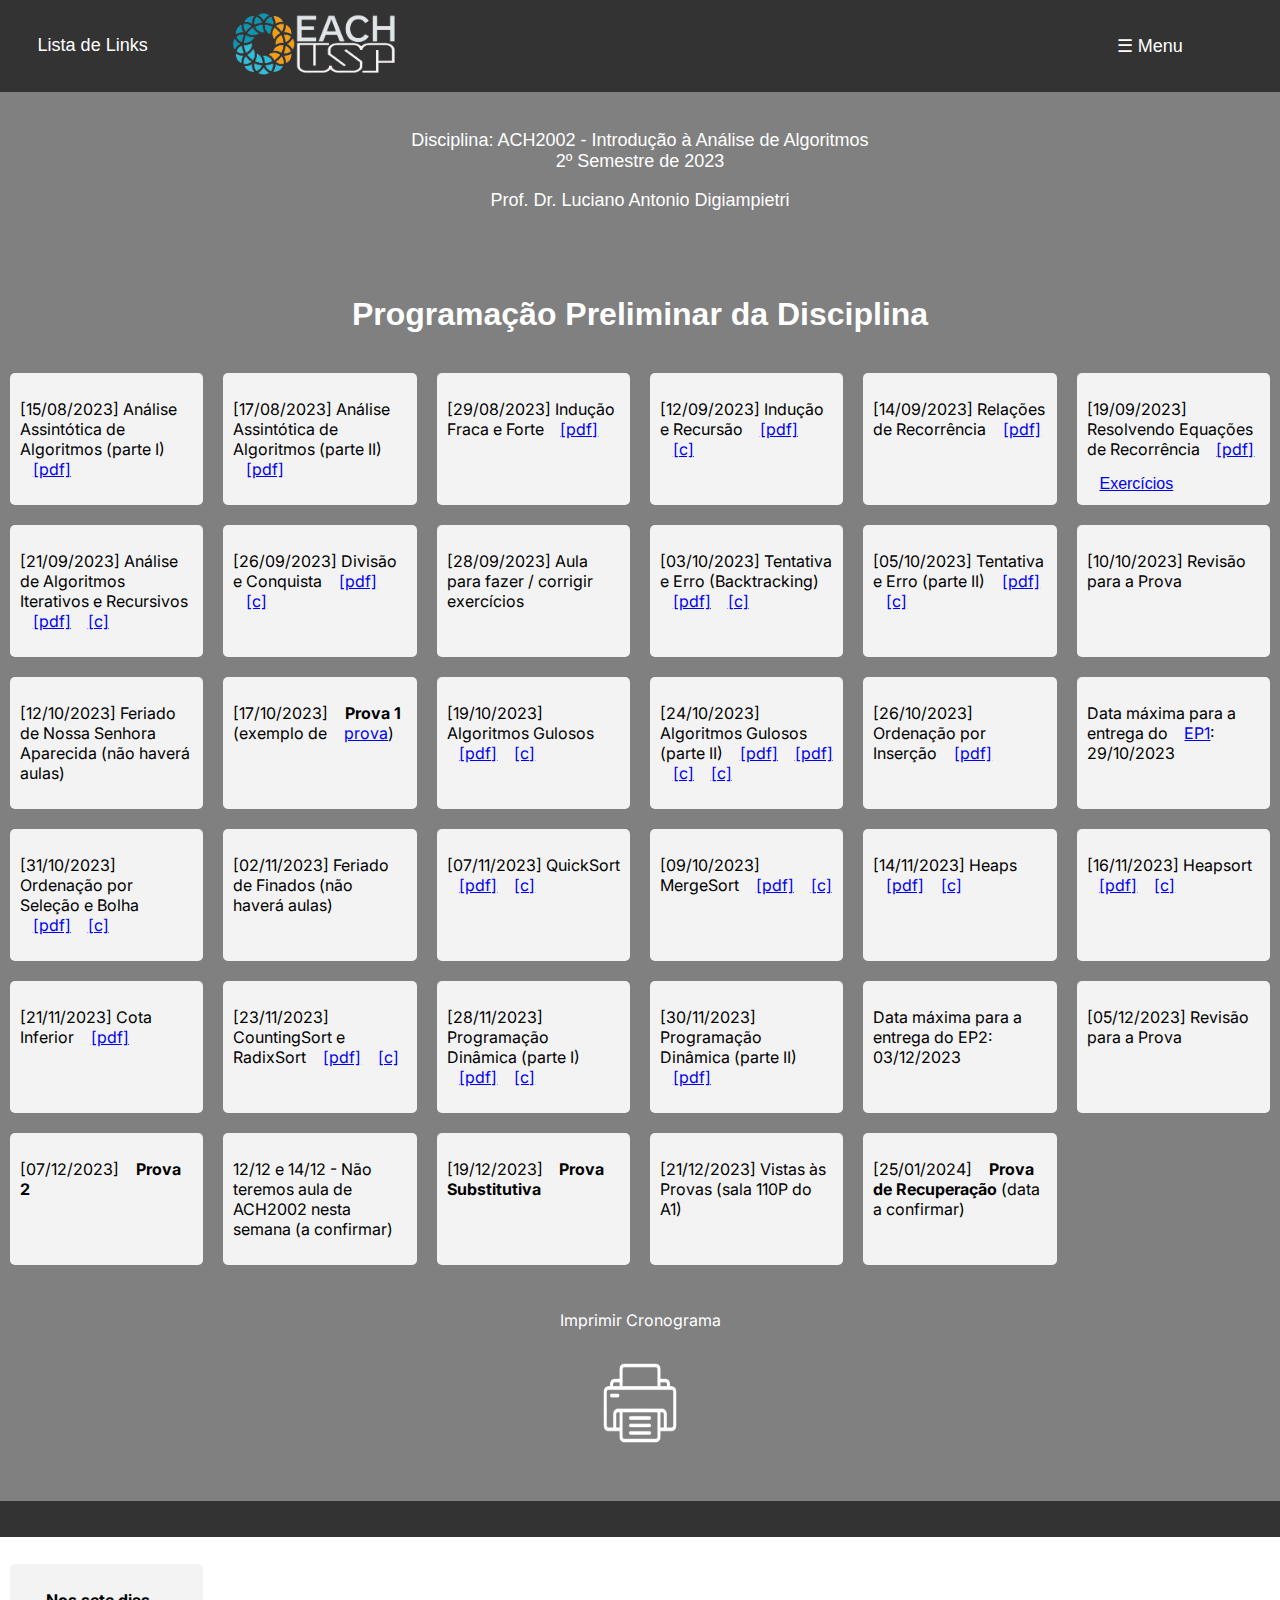
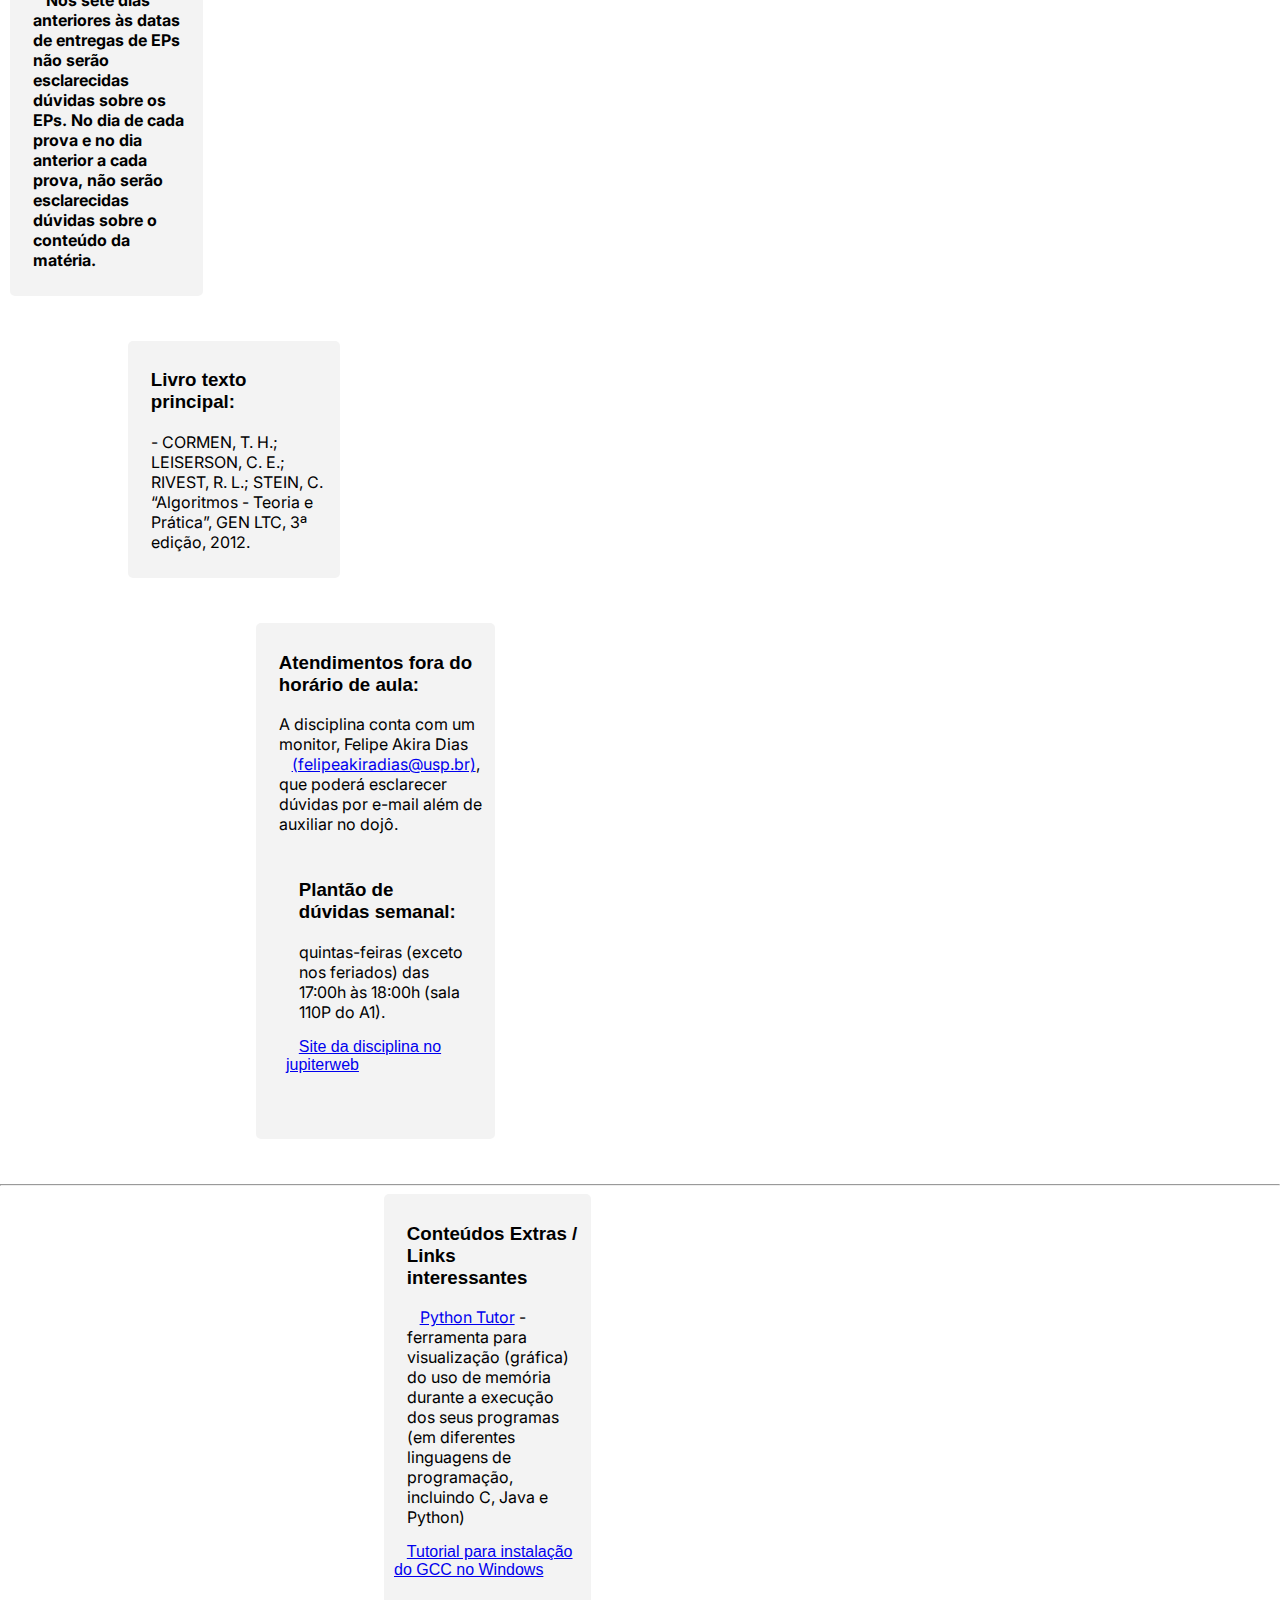
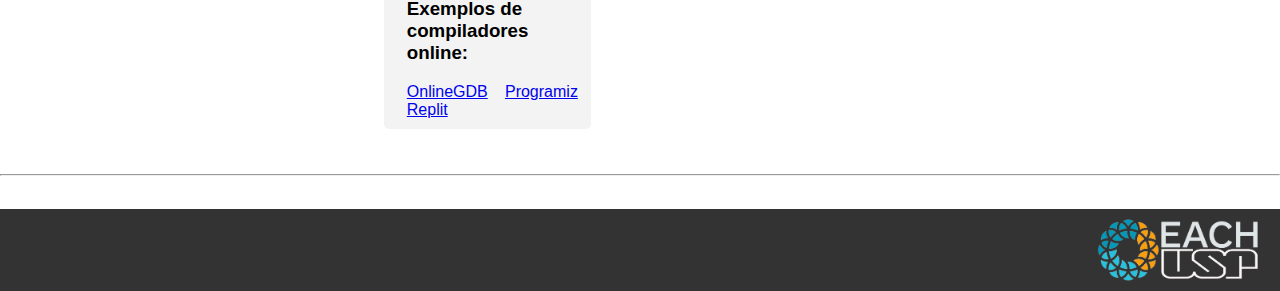
==== ACH2002/index.html @ 4c66b481 "Update and rename ACH2002.html to index.html" ====
<!DOCTYPE html>
<html lang="pt-BR">
<head>
    <meta charset="UTF-8">
    <meta name="viewport" content="width=device-width, initial-scale=1.0, minimum-scale=1.0, maximum-scale:3.0">
    <title>ACH2002 - 2º Semestre de 2023</title>
    <link rel="shortcut icon" href="http://each.uspnet.usp.br/novosite/wp-content/uploads/2015/09/ico.png" type="image/x-icon">
    <link rel="stylesheet" href="ACH2002.css">
    <link href="https://fonts.googleapis.com/css2?family=Roboto:wght@900&display=swap" rel="stylesheet">
    <link rel="preconnect" href="https://fonts.googleapis.com">
    <link rel="preconnect" href="https://fonts.gstatic.com" crossorigin>

    </head>
    
    <body>
        <header class="navbar">
            <div class="menu">
                <button id="menuBotao">Lista de Links</button>
                <div id="menuOpcoes" class="menu-opcoes">
                    <ul>
                        <li><a href="#" id="linksDeConteudo">Links de Conteúdo</a></li>
                    </ul>
                </div>
            </div>
            <!-- Logo -->
            <div class="logo">
                <a href="http://www5.each.usp.br/"><img src="Imagens\seu-logo.png" alt="Logo da EACH "></a>
            </div>
            <!-- Links de Navegação -->
            <button id="menu-button">&#9776; Menu</button>
            <nav class="nav-links">
                <div id="menu">
                    <ul>
                        <li><a class="nav-item" href="#cronograma">Programação</a></li>
                        <li><a class="nav-item" href="#livros">Livros</a></li>
                        <li><a class="nav-item" href="#atendimentos">Atendimentos</a></li>
                        <li><a class="nav-item" href="#plantao">Plantão+</a></li>
                    </ul>
                  </div>
            </nav>
        </header>
        <div class="texto-centro">
            <p>Disciplina: ACH2002 - Introdução à Análise de Algoritmos<br>2º Semestre de 2023</p>
            <p>Prof. Dr. Luciano Antonio Digiampietri</p>
        </div>
        <div id ="cronograma">
        <h2 class ="texto-centro">Programação Preliminar da Disciplina</h2>
        <div class="content-grid">
            <!-- Conteúdo de cada dia -->
            <div class="content-item">
                <p>[15/08/2023] Análise Assintótica de Algoritmos (parte I) <a href="https://www.each.usp.br/digiampietri/ACH2002/aula03.pdf">[pdf]</a></p>
            </div>
            <div class="content-item">
                <p>[17/08/2023] Análise Assintótica de Algoritmos (parte II) <a href="https://www.each.usp.br/digiampietri/ACH2002/aula04.pdf">[pdf]</a></p>
            </div>
            <div class="content-item">
                <p>[29/08/2023] Indução Fraca e Forte <a href="https://www.each.usp.br/digiampietri/ACH2002/aula05.pdf">[pdf]</a></p>
            </div>
            <div class="content-item">
                <p>[12/09/2023] Indução e Recursão <a href="https://www.each.usp.br/digiampietri/ACH2002/aula06.pdf">[pdf]</a> <a href="https://www.each.usp.br/digiampietri/ACH2002/aula06.c">[c]</a></p>
            </div>
            <div class="content-item">
                <p>[14/09/2023] Relações de Recorrência <a href="https://www.each.usp.br/digiampietri/ACH2002/aula07.pdf">[pdf]</a></p>
            </div>
            <div class="content-item">
                <p>[19/09/2023] Resolvendo Equações de Recorrência <a href="https://www.each.usp.br/digiampietri/ACH2002/resolucaoEquacaoDeRecorrencia.pdf">[pdf]</a></p>
                <a href="https://www.each.usp.br/digiampietri/ACH2002/ExerciciosResolucaoDeEquacoesDeRecorrencia.pdf">Exercícios</a>
            </div>
            <div class="content-item">
                <p>[21/09/2023] Análise de Algoritmos Iterativos e Recursivos <a href="https://www.each.usp.br/digiampietri/ACH2002/aula09.pdf">[pdf]</a> <a href="https://www.each.usp.br/digiampietri/ACH2002/aula09.c">[c]</a></p>
            </div>
            <div class="content-item">
                <p>[26/09/2023] Divisão e Conquista <a href="https://www.each.usp.br/digiampietri/ACH2002/aula10.pdf">[pdf]</a> <a href="https://www.each.usp.br/digiampietri/ACH2002/aula10.c">[c]</a></p>
            </div>
            <div class="content-item">
                <p>[28/09/2023] Aula para fazer / corrigir exercícios</p>
            </div>
            <div class="content-item">
                <p>[03/10/2023] Tentativa e Erro (Backtracking) <a href="https://www.each.usp.br/digiampietri/ACH2002/aula11.pdf">[pdf]</a> <a href="https://www.each.usp.br/digiampietri/ACH2002/aula11.c">[c]</a></p>
            </div>
            <div class="content-item">
                <p>[05/10/2023] Tentativa e Erro (parte II) <a href="https://www.each.usp.br/digiampietri/ACH2002/aula12.pdf">[pdf]</a> <a href="https://www.each.usp.br/digiampietri/ACH2002/aula12.c">[c]</a></p>
            </div>
            <div class="content-item">
                <p>[10/10/2023] Revisão para a Prova</p>
            </div>
            <div class="content-item">
                <p>[12/10/2023] Feriado de Nossa Senhora Aparecida (não haverá aulas)</p>
            </div>
            <div class="content-item">
                <p>[17/10/2023] <font color="#0000"><b>Prova 1</b></font> (exemplo de <a href="https://www.each.usp.br/digiampietri/ACH2002/ExemploDeProva.pdf">prova</a>)</p>
            </div>
            <div class="content-item">
                <p>[19/10/2023] Algoritmos Gulosos <a href="https://www.each.usp.br/digiampietri/ACH2002/aula13.pdf">[pdf]</a> <a href="https://www.each.usp.br/digiampietri/ACH2002/aula13.c">[c]</a></p>
            </div>
            <div class="content-item">
                <p>[24/10/2023] Algoritmos Gulosos (parte II) <a href="https://www.each.usp.br/digiampietri/ACH2002/aula14a.pdf">[pdf]</a> <a href="https://www.each.usp.br/digiampietri/ACH2002/aula14b.pdf">[pdf]</a> <a href="https://www.each.usp.br/digiampietri/ACH2002/aula14a.c">[c]</a> <a href="https://www.each.usp.br/digiampietri/ACH2002/aula14b.c">[c]</a></p>
            </div>
            <div class="content-item">
                <p>[26/10/2023] Ordenação por Inserção <a href="https://www.each.usp.br/digiampietri/ACH2002/aula15.pdf">[pdf]</a></p>
            </div>
            <div class="content-item">
                <p><font color="#0000">Data máxima para a entrega do <a href="https://www.each.usp.br/digiampietri/ACH2002/ep1/">EP1</a>: 29/10/2023</font></p>
            </div>
            <div class="content-item">
                <p>[31/10/2023] Ordenação por Seleção e Bolha <a href="https://www.each.usp.br/digiampietri/ACH2002/aula16.pdf">[pdf]</a> <a href="https://www.each.usp.br/digiampietri/ACH2002/aula16.c">[c]</a></p>
            </div>
            <div class="content-item">
                <p>[02/11/2023] Feriado de Finados (não haverá aulas)</p>
            </div>
            <div class="content-item">
                <p>[07/11/2023] QuickSort <a href="https://www.each.usp.br/digiampietri/ACH2002/aula17.pdf">[pdf]</a> <a href="https://www.each.usp.br/digiampietri/ACH2002/aula17.c">[c]</a></p>
            </div>
            <div class="content-item">
                <p>[09/10/2023] MergeSort <a href="https://www.each.usp.br/digiampietri/ACH2002/aula18.pdf">[pdf]</a> <a href="https://www.each.usp.br/digiampietri/ACH2002/aula18.c">[c]</a></p>
            </div>
            <div class="content-item">
                <p>[14/11/2023] Heaps <a href="https://www.each.usp.br/digiampietri/ACH2002/aula19.pdf">[pdf]</a> <a href="https://www.each.usp.br/digiampietri/ACH2002/aula19.c">[c]</a></p>
            </div>
            <div class="content-item">
                <p>[16/11/2023] Heapsort <a href="https://www.each.usp.br/digiampietri/ACH2002/aula20.pdf">[pdf]</a> <a href="https://www.each.usp.br/digiampietri/ACH2002/aula20.c">[c]</a></p>
            </div>
            <div class="content-item">
                <p>[21/11/2023] Cota Inferior <a href="https://www.each.usp.br/digiampietri/ACH2002/aula21.pdf">[pdf]</a></p>
            </div>
            <div class="content-item">
                <p>[23/11/2023] CountingSort e RadixSort <a href="https://www.each.usp.br/digiampietri/ACH2002/aula22.pdf">[pdf]</a> <a href="https://www.each.usp.br/digiampietri/ACH2002/aula22.c">[c]</a></p>
            </div>
            <div class="content-item">
                <p>[28/11/2023] Programação Dinâmica (parte I) <a href="https://www.each.usp.br/digiampietri/ACH2002/aula23.pdf">[pdf]</a> <a href="https://www.each.usp.br/digiampietri/ACH2002/aula23.c">[c]</a></p>
            </div>
            <div class="content-item">
                <p>[30/11/2023] Programação Dinâmica (parte II) <a href="https://www.each.usp.br/digiampietri/ACH2002/aula24.pdf">[pdf]</a></p>
            </div>
            <div class="content-item">
                <p><font color="#0000">Data máxima para a entrega do EP2: 03/12/2023</font></p>
            </div>
            <div class="content-item">
                <p>[05/12/2023] Revisão para a Prova</p>
            </div>
            <div class="content-item">
                <p>[07/12/2023] <font color="#0000"><b>Prova 2</b></font></p>
            </div>
            <div class="content-item">
                <p><font color="#0000">12/12 e 14/12 - Não teremos aula de ACH2002 nesta semana (a confirmar)</font></p>
            </div>
            <div class="content-item">
                <p>[19/12/2023] <font color="#0000"><b>Prova Substitutiva</b></font></p>
            </div>
            <div class="content-item">
                <p>[21/12/2023] Vistas às Provas (sala 110P do A1)</p>
            </div>
            <div class="content-item">
                <p>[25/01/2024] <font color="#0000"><b>Prova de Recuperação</b> (data a confirmar)</font></p>
            </div>
        </div>
        </div>
        <div class="centraliza-botao">
        <p class="texto-impressao">Imprimir Cronograma</p>
        <button id="btnImprimir" onclick="imprimirCronograma()"><img class = "imagem_impressao"src="Imagens\impressora.png"></button>
        </div>
        <div id = "outros">
        <div class ="divisao"></div>
        <section class = "content-grid" id= "observacao"><div class ="content-item"><p><font color="#0000"><b>Nos sete dias anteriores às datas de entregas de EPs não serão esclarecidas dúvidas sobre os EPs. No dia de cada prova e no dia anterior a cada prova, não serão esclarecidas dúvidas sobre o conteúdo da matéria.</b></font></p></div></section>
        <section id ="livros" class = "content-grid"><div class ="content-item"><h3>Livro texto principal:</h3></p>
        <p>- CORMEN, T. H.; LEISERSON, C. E.; RIVEST, R. L.; STEIN, C. “Algoritmos - Teoria e Prática”, GEN LTC, 3ª edição, 2012.</p></div></section>
        <section class = "content-grid" id ="atendimentos"><div class = "content-item"><h3>Atendimentos fora do horário de aula:</h3></p>
        <p>A disciplina conta com um monitor, Felipe Akira Dias <a href="mailto:felipeakiradias@usp.br">(felipeakiradias@usp.br)</a>, que poderá esclarecer dúvidas por e-mail além de auxiliar no dojô.</p>
        <section class = "content-grid" id= "plantao"><div class ="content-item"><font color="#0000"><h3>Plantão de dúvidas semanal:</h3><p>quintas-feiras (exceto nos feriados) das 17:00h às 18:00h (sala 110P do A1).</p><a href="http://uspdigital.usp.br/jupiterweb/obterDisciplina?sgldis=ACH2002&nomdis=">Site da disciplina no jupiterweb</a></div></div></section> 
        <hr>
        <section class = "content-grid" id= "extras"><div class ="content-item"><h3>Conteúdos Extras / Links interessantes</h3>
        <p><a href="http://pythontutor.com/visualize.html#mode=edit">Python Tutor</a> - ferramenta para visualização (gráfica) do uso de memória durante a execução dos seus programas (em diferentes linguagens de programação, incluindo C, Java e Python)</p>
        <a href="http://www.each.usp.br/digiampietri/ACH2001/Tutorial_ComoInstalarGCCNoWindows10.pdf">Tutorial para instalação do GCC no Windows</a>
        <h3>Exemplos de compiladores online:</h3>
        <a href="https://www.onlinegdb.com/online_c_compiler">OnlineGDB</a>
        <a href="https://www.programiz.com/c-programming/online-compiler/">Programiz</a>
        <a href="https://repl.it/languages/c">Replit</a></div></section> 
        <hr>
        <div class ="finale"></div>
    </div>
        <footer class="footer">
            <!-- Logo no footer -->
            <div class="footer-right">
                <img src="Imagens\seu-logo.png" alt="Logo da EACH">
            </div>
        </footer>
        <script src="impressao.js"></script>
  </body></html>
---- ACH2002/ACH2002.css ----
@import url('https://fonts.googleapis.com/css2?family=Inter:wght@500;700&display=swap');
html {
    scroll-behavior: smooth;
}
body{
    margin: 0;
    padding: 0;
}
.finale{
    background-color: white;
    padding:1vw;
}
button {
    background-color: transparent; /* Cor de fundo do botão */
    padding: 10px; /* Espaçamento interno do botão */
    border-radius:100%;
    border-color: transparent;
    font-size: 18px; /* Tamanho da fonte do botão */
    border-style: solid;
    cursor: pointer; /* Mude o cursor para uma mão ao passar sobre o botão */
    transition: transform 0.3s, background-color 0.3s, color 0.3s; /* Smooth transitions */
    max-zoom: 100%;
}
button:hover{
    color: #ffffff; /* Text color on hover */
    transform: scale(1.05); /* Slight scale-up on hover */
    box-shadow: 0 0 10px rgba(0, 0, 0, 0.2); /* Drop shadow on hover */
}
.texto-impressao{
    color:white;
}
.centraliza-botao{
    text-align: center;
    padding-bottom:4vh;
}
.imagem_impressao{
    width:6vw;
    height: 10vh;
}
#observacao{
    margin-top:3vh;
}
#livros{
    margin-left:10vw;
}
#atendimentos{
    margin-left:20vw;
}
#extras{
    margin-left:30vw;
}
#menuBotao{
    color: white;
    border-radius: 3px;
}
ul {
    list-style-type: none; /* Remove as "pintinhas" das listas não ordenadas */
}
.menu-opcoes {
    display: none;
    position: absolute;
    top: 100%;
    left: 0;
    z-index: 1;
    background-color: #333; /* Cor de fundo do menu */
    max-height: 200px; /* Altura máxima do menu com rolagem */
    overflow-y: auto; /* Habilitar a rolagem vertical quando necessário */
    border: 1px solid #ccc; /* Borda do menu */
}
ul{
    margin-right:2vw;
    margin-top:10px;
    margin-bottom:20px;
    text-align:left;
    align-items: left;
}
.menu-opcoes li{
    margin-right: 0 !important;
}
.navbar {
    position: sticky;
    top: 0;
    left: 0;
    right: 0;
    background-color: #333;
    color: #fff;
    display: flex;
    justify-content: space-between;
    align-items: center;
    padding: 1% 2%;
    z-index: 100;
}
.content-grid {
    display: grid;
    grid-template-columns: repeat(auto-fill, minmax(15vw, 1fr)); /* Divide em colunas de pelo menos 300px */
    margin-left: 10px;
    margin-right: 10px;
    grid-gap: 20px; /* Espaço entre os itens */
    margin-bottom:5vh;
}

/* Estilos para os itens */
.content-item {
    background-color: #f3f3f3;
    padding: 10px;
    border-radius: 5px;
}

/* Alinhar à esquerda em telas menores */
p{
    font-family: 'Inter', sans-serif;
}
.nav-links ul {
    list-style: none;
    margin: 0;
    padding: 0;
    display: flex;
}
.nav-links li {
    margin-right: 10px;
}
#menu {
    display: none;
  }
#menu-button{
    color:white;
}
@keyframes menu-item-animation {
    0% {
        transform: translateY(-10px);
        opacity: 0;
    }
    100% {
        transform: translateY(0);
        opacity: 1;
    }
}

.nav-item {
    animation: menu-item-animation 0.5s ease-in-out;
    animation-fill-mode: both;
}

@media (max-width: 768px) {
    .imagem_impressao{
        width:6vw;
        height: 5vh;
    }
    ul a{
        font-size: 16px;
    }
    h2 {
        font-size: 16px; /* Tamanho da fonte do título */
        margin-bottom: 20px; /* Espaçamento inferior para o texto */
    }
    .navbar {
        flex-direction: row; /* Keep elements side by side */
    }

    .nav-links ul {
        flex-direction: column; /* Keep navigation links side by side */
    }

    .nav-links li {
        margin-right: 20px; /* Add spacing between links */
    }

    .logo img {
        max-width: 100%; /* Reduce the size of the logo */
    }
    
    /* Add more adjustments as needed */
}
.nav-links a {
    text-decoration: none;
    color: #fff;
}
.nav-item:hover {
    color: orange; /* Text color on hover */
}
.nav-item{
    transition: color 1s;
}
/* Style the selected menu item */
.nav-item.selected {
    text-decoration: underline; /* Underline the selected item */
    text-decoration-color:#ebd93c; /* Set underline color */
}
.logo img {
    width: 20%;
    height: 20%;
}

/* Estilos para o footer */
.footer {
    background-color: #333;
    color: #fff;
    display: flex;
    align-items: center;
    padding: 10px 20px;
    justify-content: flex-end;
}

/* Estilos para o logo no footer */
.footer-logo img {
    width: 15%;
    height: 10%;
}
.footer-right {
    display: flex; /* Use flexbox para alinhar as imagens à direita */
    justify-content: flex-end; /* Alinhe as imagens no extremo direito */
    align-items: center;
}

.footer-right img {
    width: 20%; /* Ajuste a largura conforme necessário */
    height: 20%;
}
.footer{
    max-width: 100vw;
}
h2 {
    font-size: 32px; /* Tamanho da fonte do título */
    margin-bottom: 20px; /* Espaçamento inferior para o texto */
}

.h1{
    font-family: 'Roboto', sans-serif; /* Use Roboto font */
    font-size: 20px; /* Font size 64 */
    color:#fff;
}
.texto-centro{ /* Use Roboto font */
    text-align: center;
    padding: 20px;
    color:white;
}

body {
    font-family: 'Roboto Light', sans-serif;
    background-color: gray;
}

.texto-centro p{
    font-family: 'Roboto Light', sans-serif; /* Use Roboto font */
    font-size: 18px; /* Font size 64 */
    color:#fff;
}
.texto-header {
    font-family: 'Roboto Light', sans-serif; /* Use Roboto font */
    font-size: 18px; /* Font size 64 */
    color:#fff;
}

@media (max-width: 300%) {
    /* Define styles for elements when zoom is beyond 300% */
    body {
        flex-direction: column; /* Make elements stack vertically */
    }

}

.footer-logo img{
    width: 20%;
    height: 20%;
}
@media screen and (max-width: 768px) {
    .texto-header,a,p,footer {
        font-size: 2vw; /* Adjust the value as needed */
    }
    .logo img{
        height: 6vh;
        width: 20vw; 
    }
    .footer-right img{
        height: 6vh;
        width: 20vw; 
    }
}

@media (max-width:768px){
    h3{
        font-size:2.4vh;
    }
}

#outros{
background-color: white;
}
#outros p,a,h3,b{
    margin-left: 1vw;
}
.divisao{
    background-color:#333;
    padding:2vh;
}
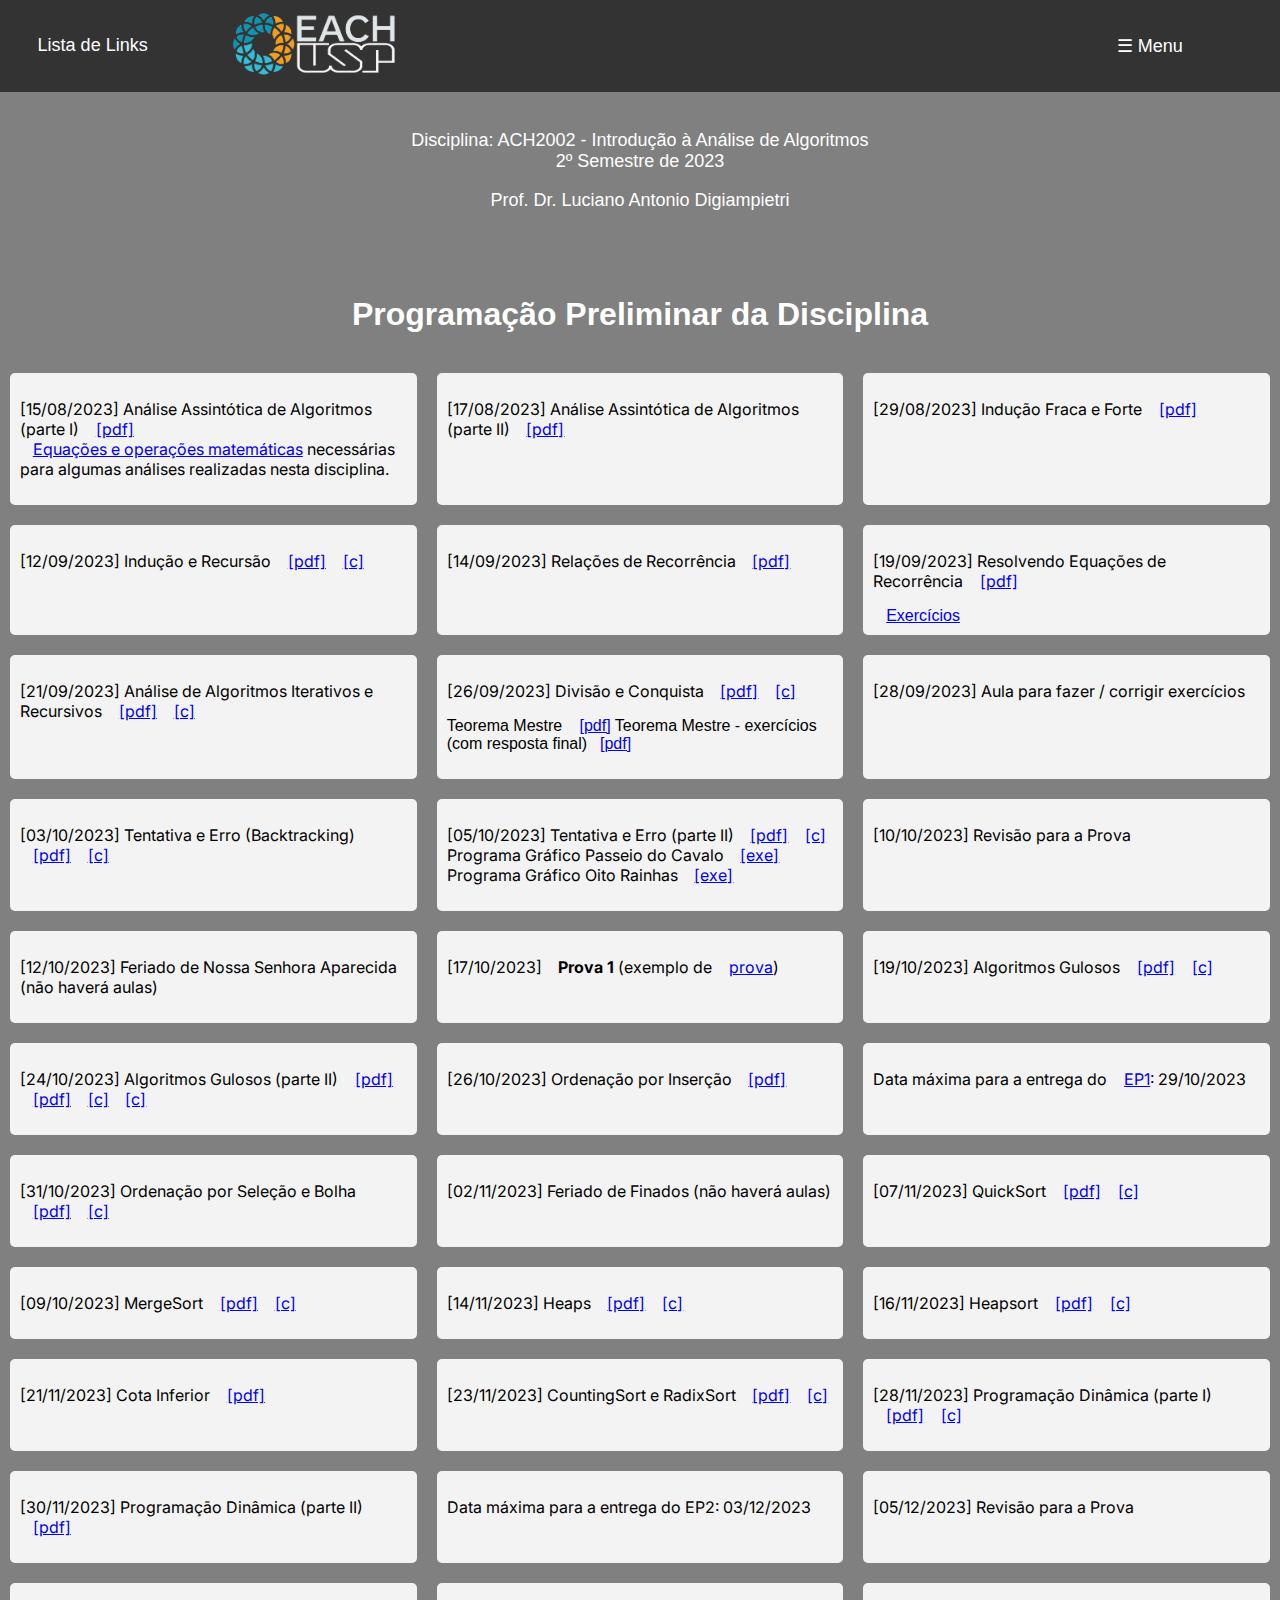
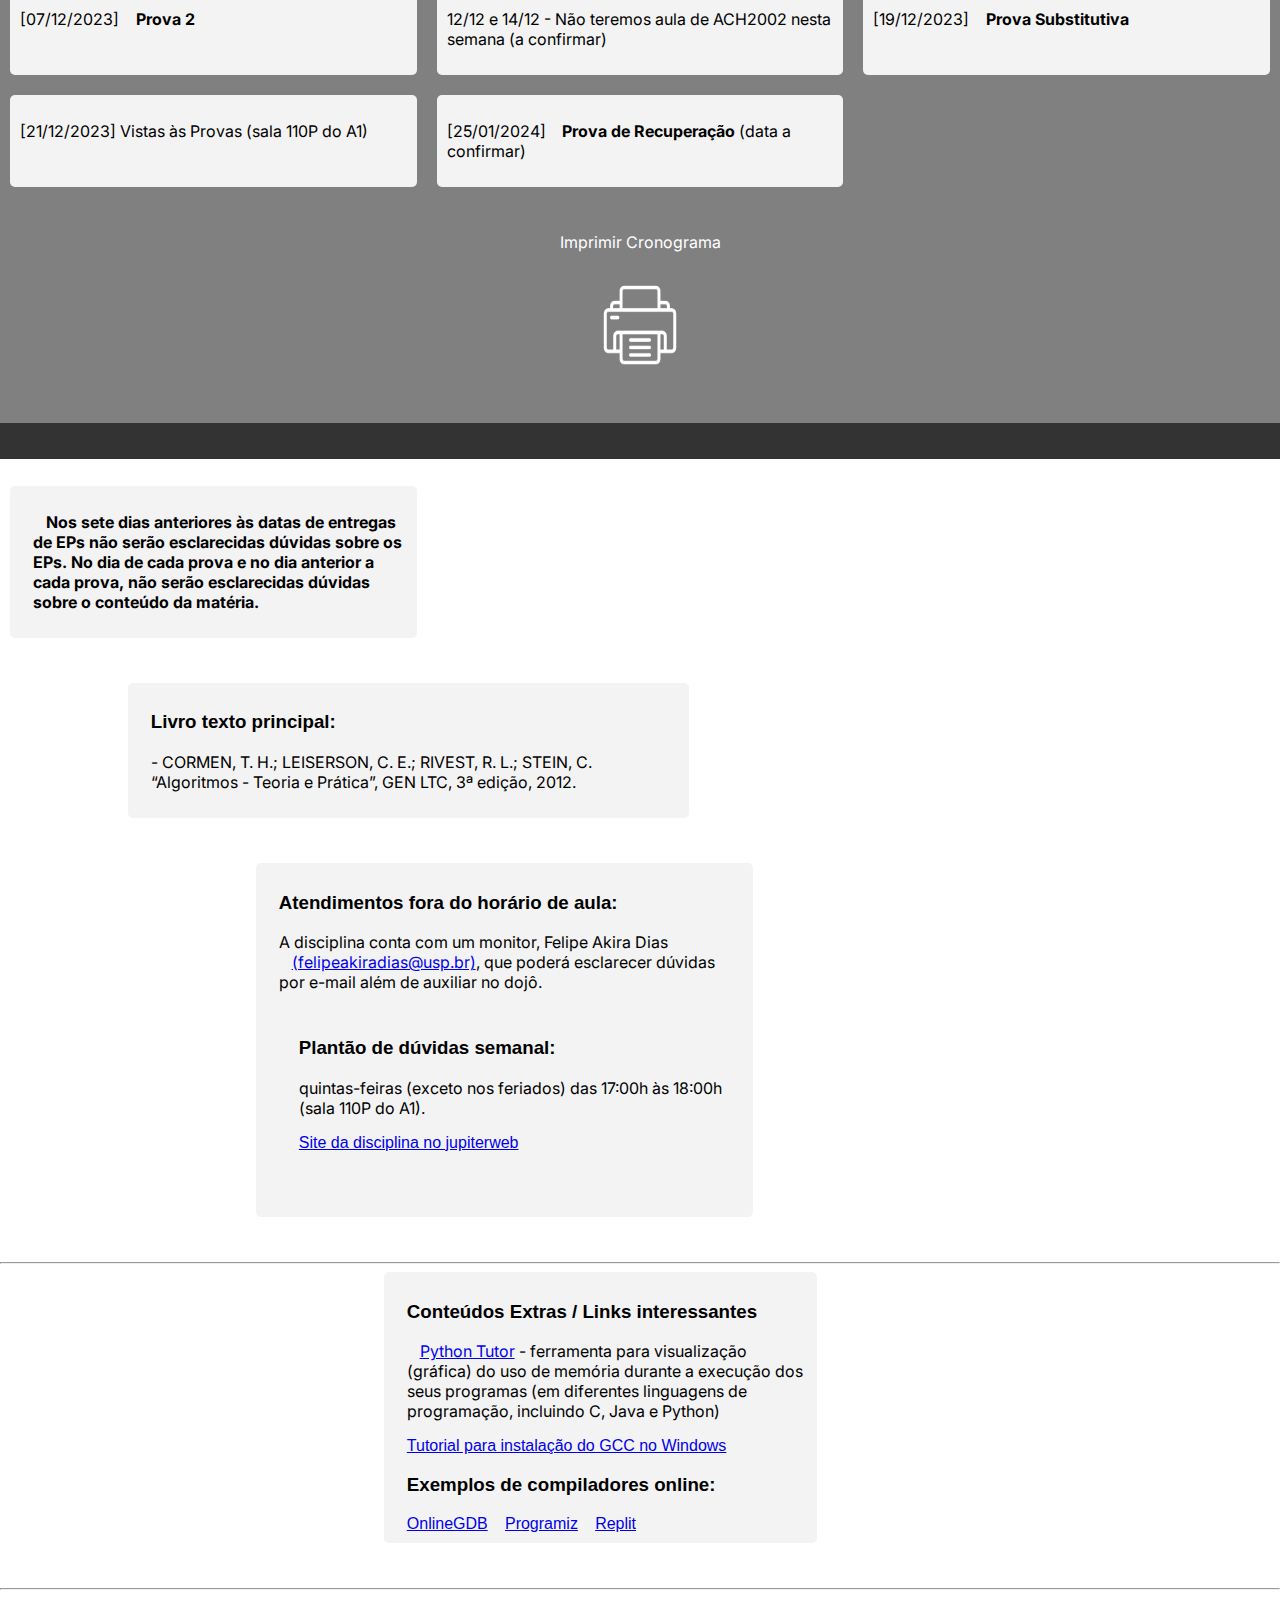
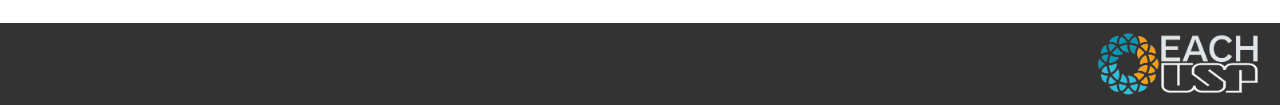
==== commit 71c548b2: "Add files via upload" ====
--- a/ACH2002/index.html
+++ b/ACH2002/index.html
@@ -48,7 +48,9 @@
         <div class="content-grid">
             <!-- Conteúdo de cada dia -->
             <div class="content-item">
-                <p>[15/08/2023] Análise Assintótica de Algoritmos (parte I) <a href="https://www.each.usp.br/digiampietri/ACH2002/aula03.pdf">[pdf]</a></p>
+                <p>[15/08/2023] Análise Assintótica de Algoritmos (parte I) <a href="https://www.each.usp.br/digiampietri/ACH2002/aula03.pdf">[pdf]</a>
+                	<br><a href="ConceitosBasicos.pdf">Equações e operações matemáticas</a> necessárias para algumas análises realizadas nesta disciplina.
+                </p>
             </div>
             <div class="content-item">
                 <p>[17/08/2023] Análise Assintótica de Algoritmos (parte II) <a href="https://www.each.usp.br/digiampietri/ACH2002/aula04.pdf">[pdf]</a></p>
@@ -71,6 +73,8 @@
             </div>
             <div class="content-item">
                 <p>[26/09/2023] Divisão e Conquista <a href="https://www.each.usp.br/digiampietri/ACH2002/aula10.pdf">[pdf]</a> <a href="https://www.each.usp.br/digiampietri/ACH2002/aula10.c">[c]</a></p>
+                Teorema Mestre <a href="http://www.each.usp.br/digiampietri/SIN5013/TeoremaMestre.pdf">[pdf]</a>
+                Teorema Mestre - exercícios (com resposta final)<a href="divisaoEConquista_exercicios.pdf">[pdf]</a></p>
             </div>
             <div class="content-item">
                 <p>[28/09/2023] Aula para fazer / corrigir exercícios</p>
@@ -79,7 +83,11 @@
                 <p>[03/10/2023] Tentativa e Erro (Backtracking) <a href="https://www.each.usp.br/digiampietri/ACH2002/aula11.pdf">[pdf]</a> <a href="https://www.each.usp.br/digiampietri/ACH2002/aula11.c">[c]</a></p>
             </div>
             <div class="content-item">
-                <p>[05/10/2023] Tentativa e Erro (parte II) <a href="https://www.each.usp.br/digiampietri/ACH2002/aula12.pdf">[pdf]</a> <a href="https://www.each.usp.br/digiampietri/ACH2002/aula12.c">[c]</a></p>
+                <p>[05/10/2023] Tentativa e Erro (parte II) <a href="https://www.each.usp.br/digiampietri/ACH2002/aula12.pdf">[pdf]</a> <a href="https://www.each.usp.br/digiampietri/ACH2002/aula12.c">[c]</a>
+                <br>Programa Gráfico Passeio do Cavalo <a href="PasseioDoCavalo.exe">[exe]</a>
+                Programa Gráfico Oito Rainhas <a href="OitoRainhas.exe">[exe]</a>
+                
+                </p>
             </div>
             <div class="content-item">
                 <p>[10/10/2023] Revisão para a Prova</p>
@@ -186,4 +194,4 @@
         </footer>
         <script src="impressao.js"></script>
   </body></html>
-  
+  --- a/ACH2002/ACH2002.css
+++ b/ACH2002/ACH2002.css
@@ -92,7 +92,7 @@
 }
 .content-grid {
     display: grid;
-    grid-template-columns: repeat(auto-fill, minmax(15vw, 1fr)); /* Divide em colunas de pelo menos 300px */
+    grid-template-columns: repeat(auto-fill, minmax(30vw, 1fr)); /* Divide em colunas de pelo menos 300px */
     margin-left: 10px;
     margin-right: 10px;
     grid-gap: 20px; /* Espaço entre os itens */
@@ -143,8 +143,8 @@
 
 @media (max-width: 768px) {
     .imagem_impressao{
-        width:6vw;
-        height: 5vh;
+        width:30px;
+        height: 30px;
     }
     ul a{
         font-size: 16px;
@@ -268,18 +268,18 @@
         font-size: 2vw; /* Adjust the value as needed */
     }
     .logo img{
-        height: 6vh;
-        width: 20vw; 
+        height: 5vh;
+        width: 18vw; 
     }
     .footer-right img{
-        height: 6vh;
-        width: 20vw; 
+        height: 5vh;
+        width: 18vw; 
     }
 }
 
 @media (max-width:768px){
     h3{
-        font-size:2.4vh;
+        font-size:14px;
     }
 }
 
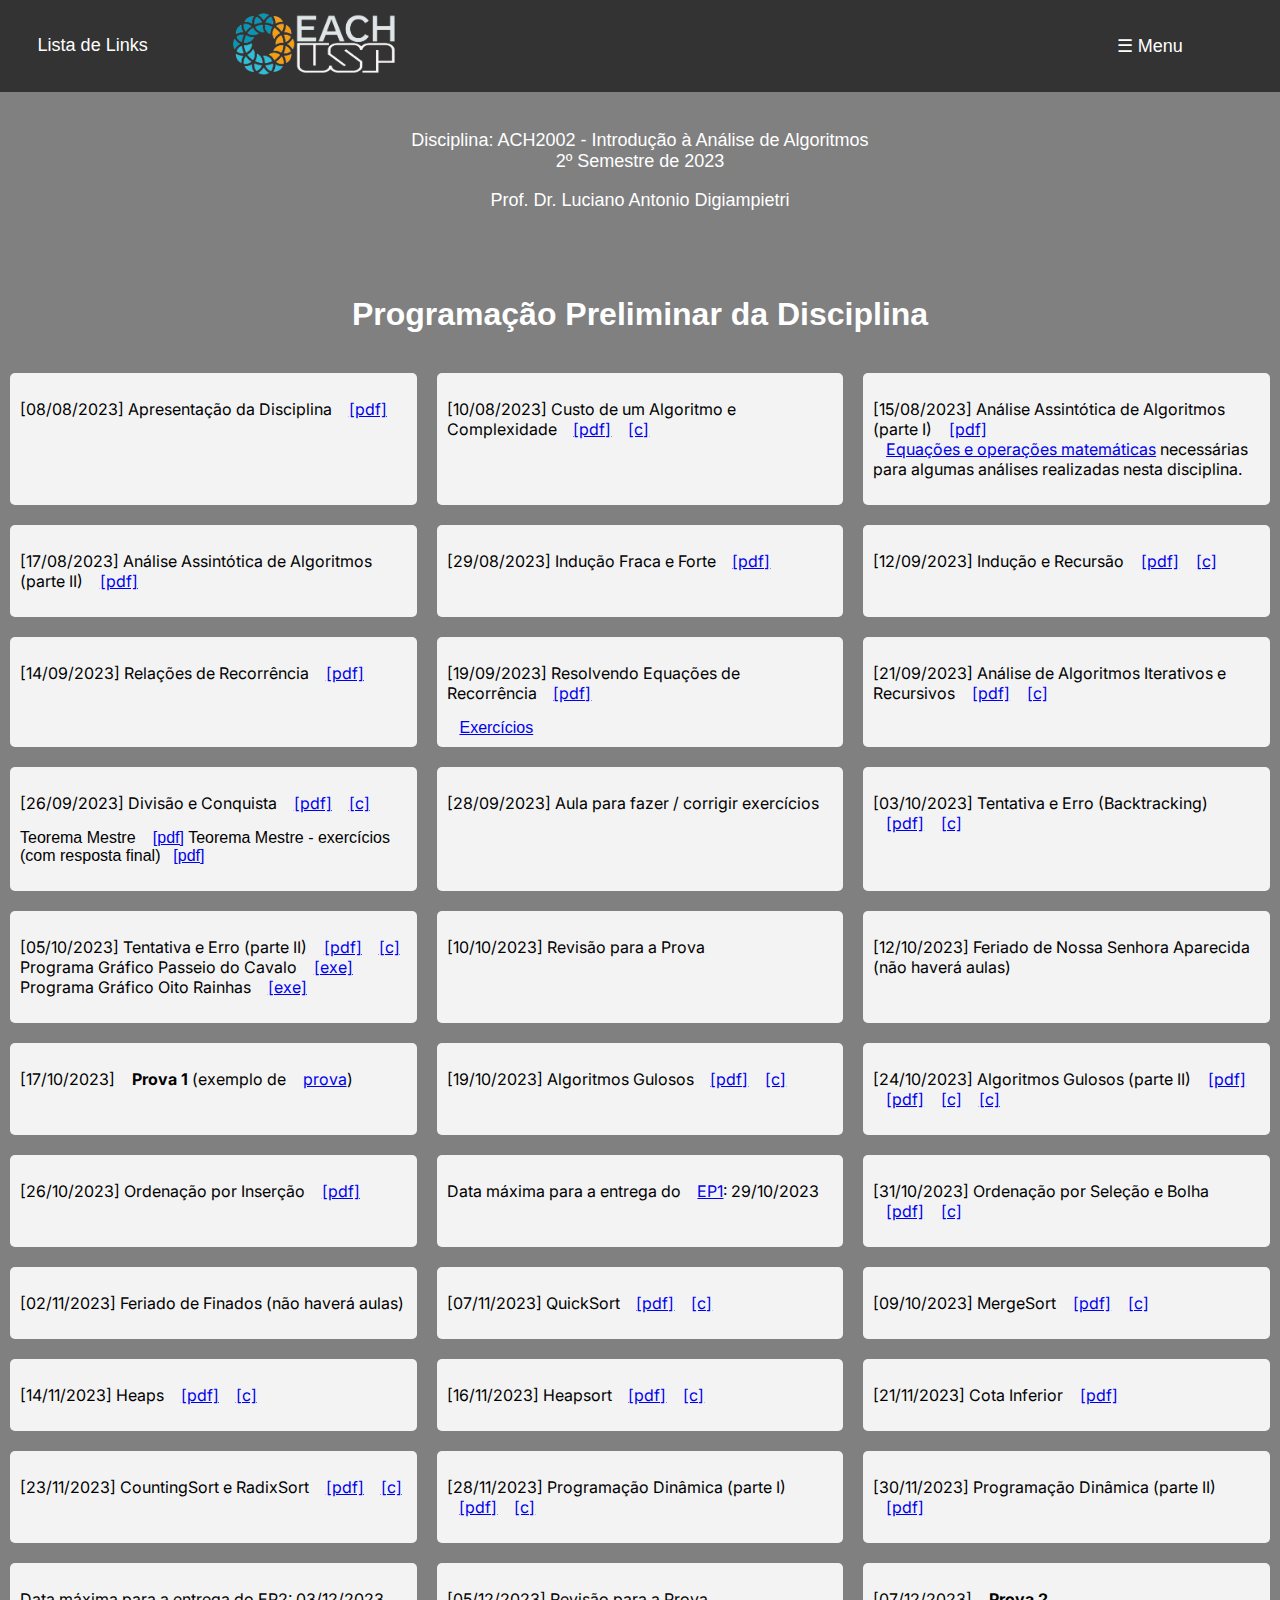
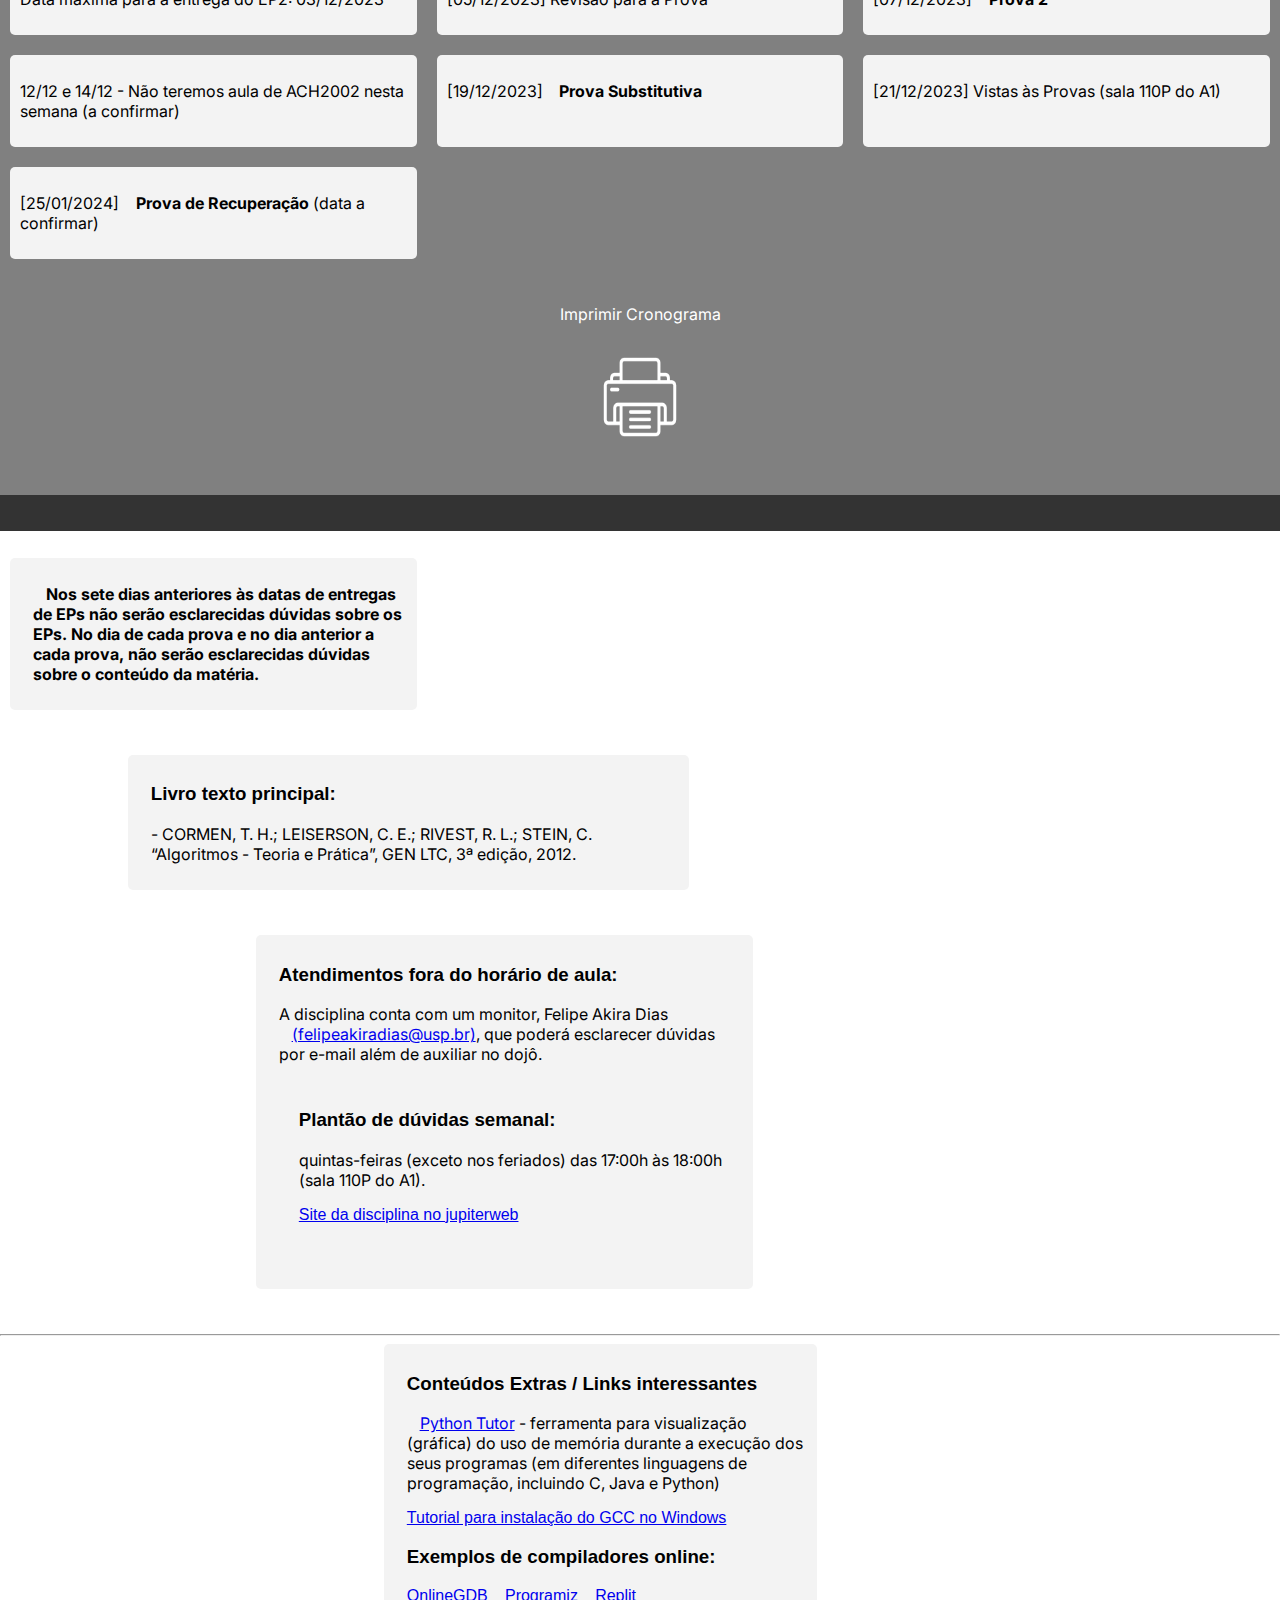
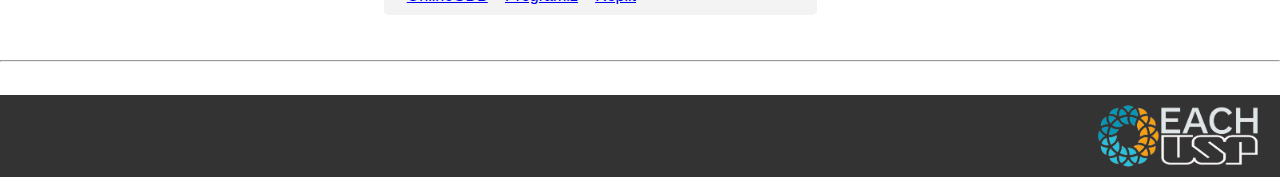
==== commit efec1d30: "Add files via upload" ====
--- a/ACH2002/index.html
+++ b/ACH2002/index.html
@@ -48,6 +48,12 @@
         <div class="content-grid">
             <!-- Conteúdo de cada dia -->
             <div class="content-item">
+            <p>[08/08/2023] Apresentação da Disciplina <a href="aula01.pdf">[pdf]</a></p>
+            </div>
+            <div class="content-item">
+            <p>[10/08/2023] Custo de um Algoritmo e Complexidade <a href="aula02.pdf">[pdf]</a> <a href="aula02.c">[c]</a>
+            </div>
+            <div class="content-item">
                 <p>[15/08/2023] Análise Assintótica de Algoritmos (parte I) <a href="https://www.each.usp.br/digiampietri/ACH2002/aula03.pdf">[pdf]</a>
                 	<br><a href="ConceitosBasicos.pdf">Equações e operações matemáticas</a> necessárias para algumas análises realizadas nesta disciplina.
                 </p>
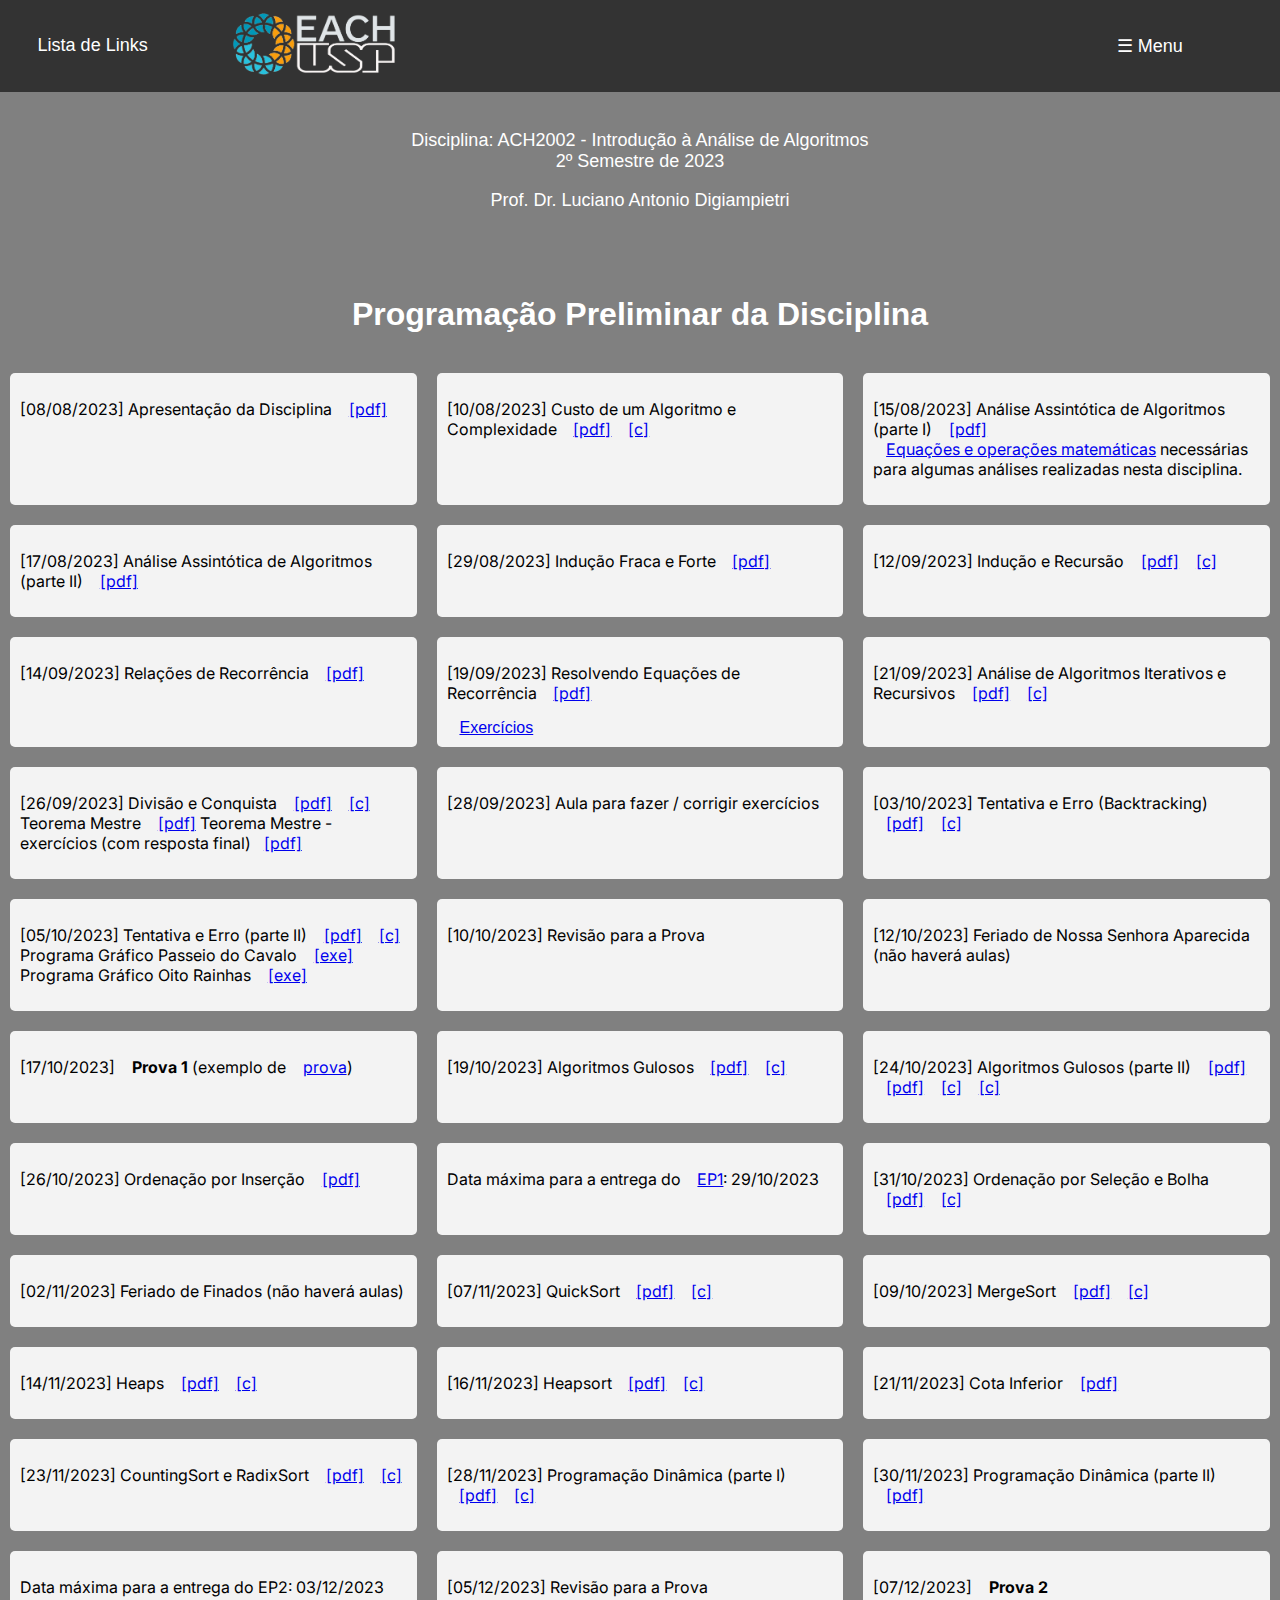
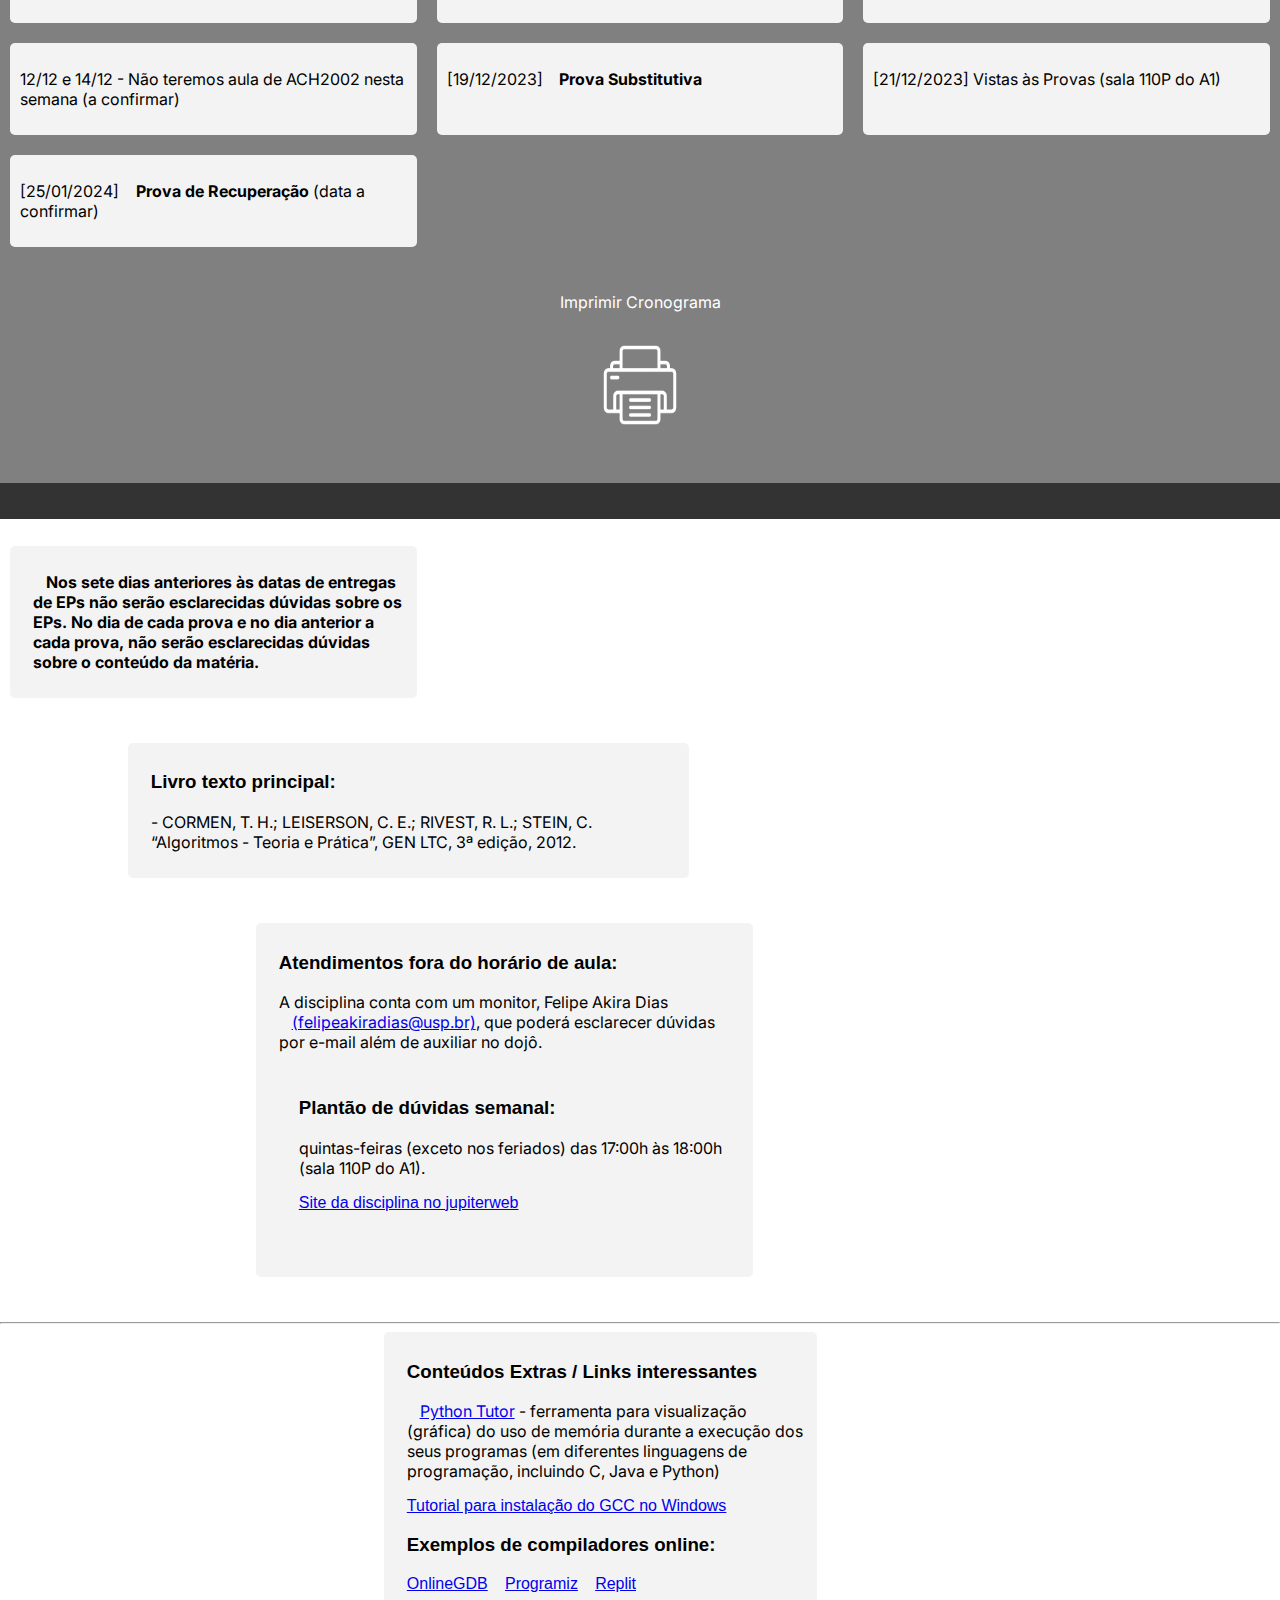
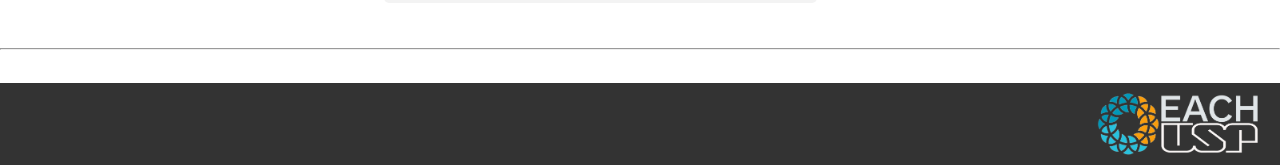
==== commit fa4b2314: "Add files via upload" ====
--- a/ACH2002/index.html
+++ b/ACH2002/index.html
@@ -78,7 +78,7 @@
                 <p>[21/09/2023] Análise de Algoritmos Iterativos e Recursivos <a href="https://www.each.usp.br/digiampietri/ACH2002/aula09.pdf">[pdf]</a> <a href="https://www.each.usp.br/digiampietri/ACH2002/aula09.c">[c]</a></p>
             </div>
             <div class="content-item">
-                <p>[26/09/2023] Divisão e Conquista <a href="https://www.each.usp.br/digiampietri/ACH2002/aula10.pdf">[pdf]</a> <a href="https://www.each.usp.br/digiampietri/ACH2002/aula10.c">[c]</a></p>
+                <p>[26/09/2023] Divisão e Conquista <a href="https://www.each.usp.br/digiampietri/ACH2002/aula10.pdf">[pdf]</a> <a href="https://www.each.usp.br/digiampietri/ACH2002/aula10.c">[c]</a>
                 Teorema Mestre <a href="http://www.each.usp.br/digiampietri/SIN5013/TeoremaMestre.pdf">[pdf]</a>
                 Teorema Mestre - exercícios (com resposta final)<a href="divisaoEConquista_exercicios.pdf">[pdf]</a></p>
             </div>
